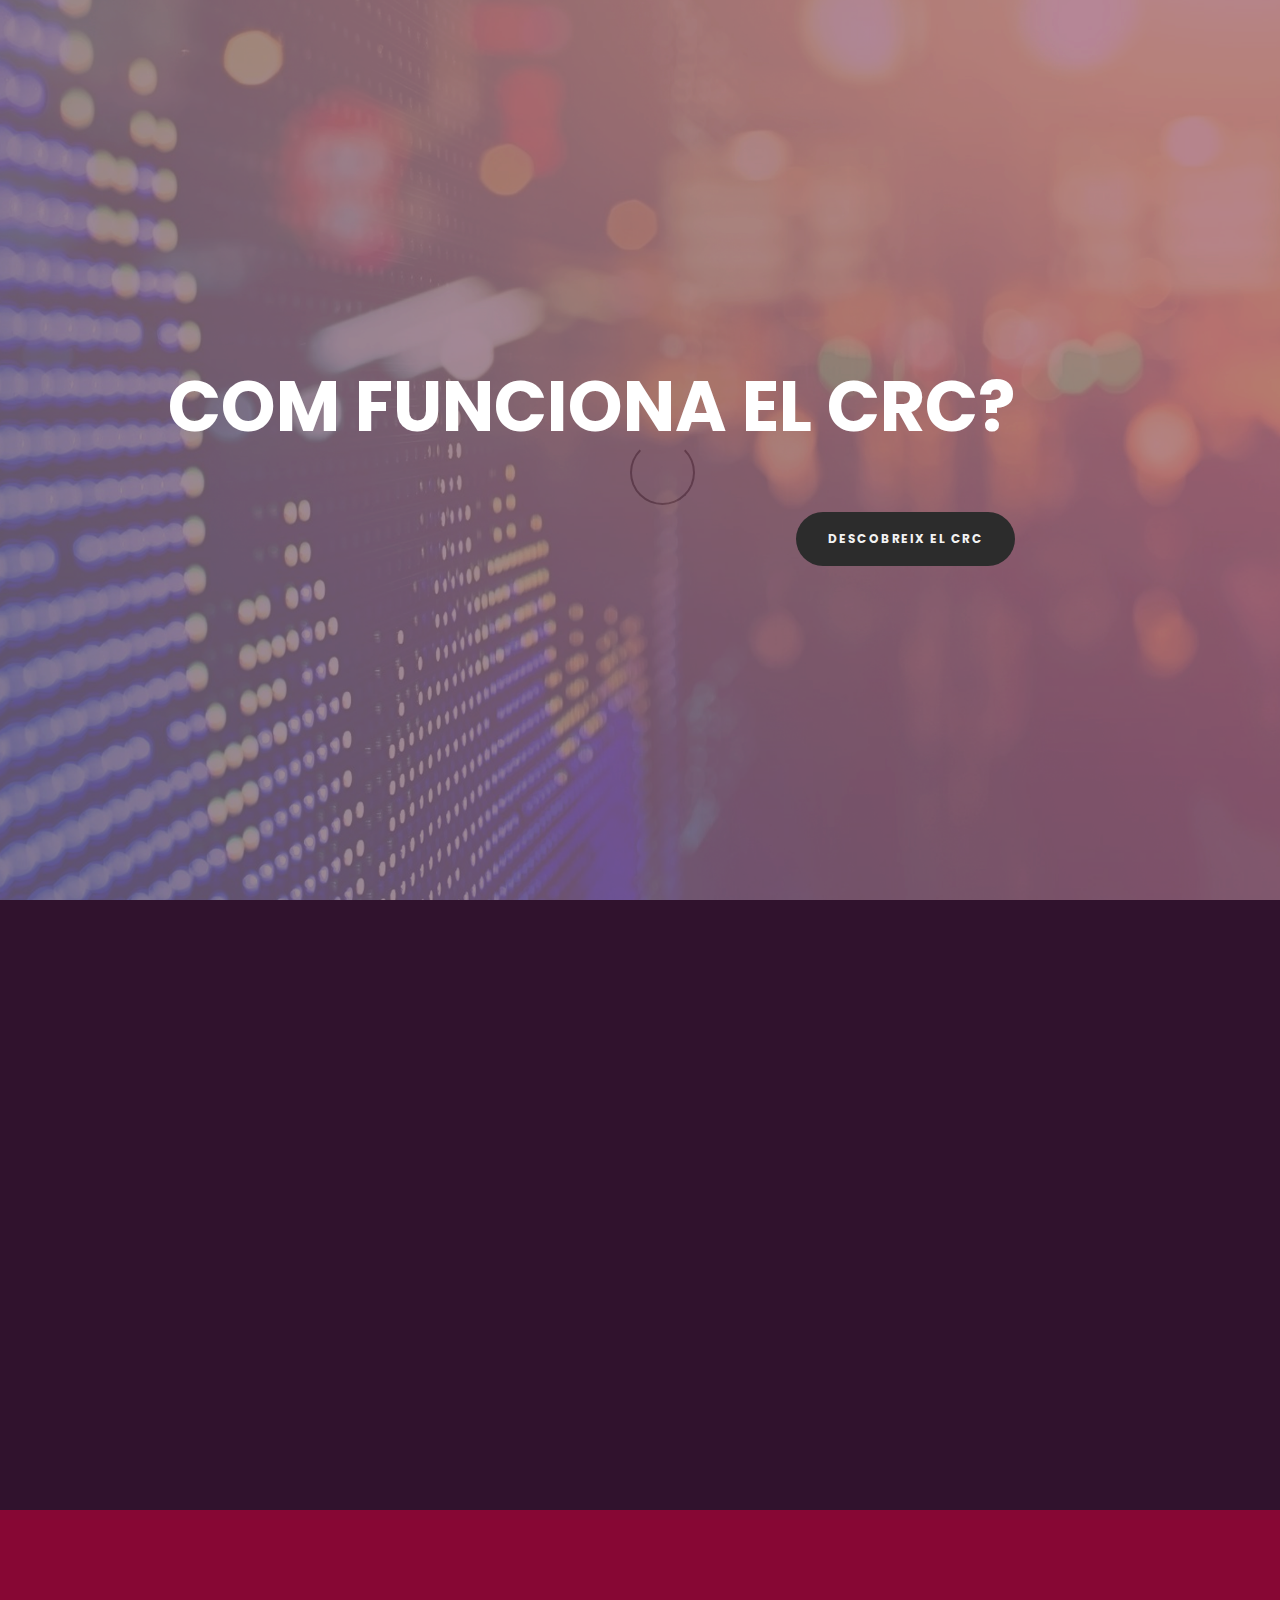
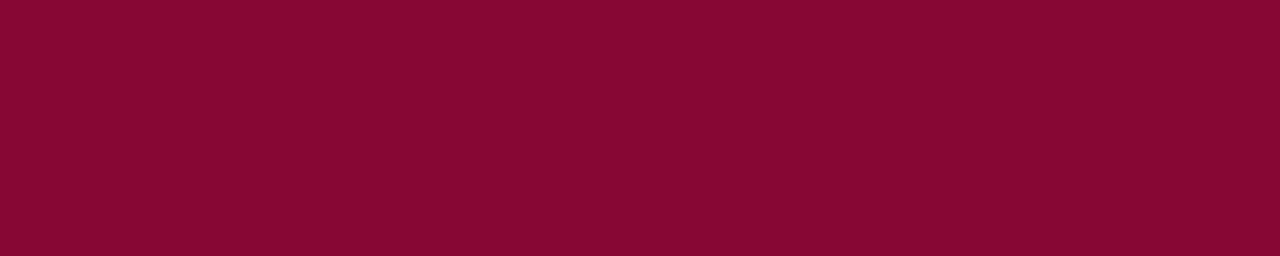
==== 2087_kalay/nosaltres.html @ 56047bd4 "Rename nosaltres.html to 2087_kalay/nosaltres.html" ====
<!DOCTYPE html>
<html lang="en">
<head>

<meta charset="UTF-8">
<meta http-equiv="X-UA-Compatible" content="IE=Edge">
<meta name="description" content="">
<meta name="keywords" content="">
<meta name="author" content="">
<meta name="viewport" content="width=device-width, initial-scale=1, maximum-scale=1">

<title> CRC - Catalan Republic Coin Info</title>
<!--

Template 2087 Kalay

http://www.tooplate.com/view/2087-kalay

-->
<link rel="stylesheet" href="css/bootstrap.min.css">
<link rel="stylesheet" href="css/animate.css">
<link rel="stylesheet" href="css/magnific-popup.css">
<link rel="stylesheet" href="css/font-awesome.min.css">

<!-- MAIN CSS -->
<link rel="stylesheet" href="css/tooplate-style.css">

</head>
<body>

<!-- PRE LOADER -->
<div class="preloader">
     <div class="spinner">
          <span class="spinner-rotate"></span>
     </div>
</div>


<!-- HOME SECTION -->
<section id="home" class="parallax-section">
     <div class="container">
          <div class="row">

               <div class="col-md-10 col-sm-12">
                    <div class="home-thumb">
                         <h1 class="wow fadeInUp bigger" data-wow-delay="0.4s">COM FUNCIONA EL CRC?</h1>
                         <a href="#funco" class="wow fadeInUp smoothscroll btn btn-default section-btn" data-wow-delay ="1s"> Descobreix el CRC</a>
                    </div>
               </div>

          </div>
     </div>
</section>

<!-- ABOUT SECTION -->
<section id="funco" class="parallax-section">

     <div class="container">
          <div class="row">
               <div class="col-md-8 col-sm-12">
                    <div class="about-thumb">
                         <!-- SECTION TITLE -->
                         <div align="center" class="wow fadeInUp section-title" data-wow-delay="0.4s">
                              <h2 class="white-color">Qui és l'equip?</h2>
                         </div>
                         <div class="container">
                    <div class="row">
                        <div class="heading-title text-center">
                            <p class="p-top-30 half-txt wow fadeInUp" data-wow-delay="0.5s">Sóm un grup d’estudiants que creiem que el futur de les monedes són les criptocurrencies, i hem decidit posar-les al sevei de la República. </p>
                        </div>

                        
                        <div class="col-md-4 col-sm-4">
                            <div class="team-member wow fadeInUp" data-wow-delay="0.7s">
                                <div class="team-img">
                                    <img src="images/jaume.jpg" alt="team member" class="img-responsive">
                                </div>
                                <div class="team-hover">
                                    <div class="desk">
                                        <h4>Bones!</h4>
                                        <p>Sóc l'home que ha dissenyat el logotip, entre d'altres coses més importants :)</p>
                                    </div>
                                </div>
                            </div>
                            <div class="team-title wow fadeInUp" data-wow-delay="0.9s">
                                <h5>Jaume Puig</h5>
                                <span>Dissenyador de Web i Enginyer informàtic</span>
                            </div>
                        </div>
                        <div class="col-md-4 col-sm-4">
                            <div class="team-member wow fadeInUp" data-wow-delay="0.7s">
                                <div class="team-img">
                                    <img src="images/pau.jpg" alt="team member" class="img-responsive">
                                </div>
                                <div class="team-hover">
                                    <div class="desk">
                                        <h4>Iep, pss</h4>
                                        <p>Mhh... Ns, m'emociona saber que estic contribuint a la República Catalana</p>
                                    </div>
                                </div>
                            </div>
                            <div class="team-title wow fadeInUp" data-wow-delay="0.9s">
                                <h5>Pau Mateu</h5>
                                <span>El puto amo</span>
                            </div>
                        </div>
                        <div class="col-md-4 col-sm-4">
                            <div class="team-member wow fadeInUp" data-wow-delay="0.7s">
                                <div class="team-img">
                                    <img src="images/roger1.jpg" alt="team member" class="img-responsive">
                                </div>
                                <div class="team-hover">
                                    <div class="desk">
                                        <h4>Hey!</h4>
                                        <p>M'agraden els nachos amb queso i el café a les 6:00 del matí</p>
                                    </div>
                                </div>
                            </div>
                            <div class="team-title wow fadeInUp" data-wow-delay="0.9s">
                                <h5>Roger Almató</h5>
                                <span>Capitalista Suprem</span>
                            </div>
                        </div>
                        <div class="col-md-4 col-sm-4">
                            <div class="team-member wow fadeInUp" data-wow-delay="0.7s">
                                <div class="team-img">
                                    <img src="images/roger2.jpg" alt="team member" class="img-responsive">
                                </div>
                                <div class="team-hover">
                                    <div class="desk">
                                        <h4>Bones!</h4>
                                        <p>Sóc el bo de l'equip i el que fa més coses</p>
                                    </div>
                                </div>
                            </div>
                            <div class="team-title wow fadeInUp" data-wow-delay="0.9s">
                                <h5>Roger Coll</h5>
                                <span>Inventor a temps parcial</span>
                            </div>
                        </div>
                    </div>

                </div>
                         
                         
                    </div>
               <div class="col-md-5 col-sm-8">
                    <a href="index.html#service" class="wow fadeInUp  btn btn-default section-btn" data-wow-delay="1s"> Torna enrere </a>
          </div>
     </div>
</section>



<!-- FOOTER SECTION -->
<footer>
    <div class="container">
        <div class="row">

               <div class="wow fadeInUp col-md-12 col-sm-12" data-wow-delay="0.8s">
                    <p class="white-color">Copyright &copy; 2017 Your Company 
                    | Design: Tooplate</p>
                    <div class="wow fadeInUp" data-wow-delay="1s">
                         <ul class="social-icon">
                              <li><a href="#" class="fa fa-facebook"></a></li>
                              <li><a href="#" class="fa fa-twitter"></a></li>
                              <li><a href="#" class="fa fa-instagram"></a></li>
                              <li><a href="#" class="fa fa-behance"></a></li>
                              <li><a href="#" class="fa fa-github"></a></li>
                         </ul>
                    </div>
          </div>
     </div>
</footer>

<!-- SCRIPTS -->
<script src="js/jquery.js"></script>
<script src="js/bootstrap.min.js"></script>
<script src="js/jquery.parallax.js"></script>
<script src="js/smoothscroll.js"></script>
<script src="js/jquery.magnific-popup.min.js"></script>
<script src="js/magnific-popup-options.js"></script>
<script src="js/wow.min.js"></script>
<script src="js/custom.js"></script>

</body>
</html>
---- 2087_kalay/css/tooplate-style.css ----
/*

Template 2087 Kalay

http://www.tooplate.com/view/2087-kalay

*/

@import url('https://fonts.googleapis.com/css?family=Poppins:300,400');

body {
    background:   #30122d;
    font-family: 'Poppins', sans-serif;
    font-style: normal;
    font-weight: normal;
    overflow-x: hidden;
}

html, body {
  width: 100%;
  height: 100%;
}



/*---------------------------------------
  f              
-----------------------------------------*/

h1,h2,h3,h4,h5,h6,h1 {
  font-style: normal;
  font-weight: bold;
  letter-spacing: 0px;
}

h1 {
  color: #ffffff;
  font-size: 45px;
  line-height: normal;
}

h2 {
  color: #2b2b2b;
  font-size: 35px;
  line-height: 52px;
  margin-top: 0px;
}

h3 {
  color: #282828;
  font-size: 16px;
  line-height: 32px;
  letter-spacing: 6px;
  text-transform: uppercase;
}

h4 {
  color: #30122d;
  font-size: 20px;
}

p {
  color: #30122d;
  font-size: 16px;
  font-weight: normal;
  line-height: 25px;
  letter-spacing: 0.2px;
}

.bigger{

font-size: 70px;

}
.white{
  color: #ffd6bf;

}
.bg-grey {
  background: #2b2b2b !important; /* COLOR DE LA SEGONA PAGINA EL IMPORANT  */
}

.white-color {
  color: #f0f0f0; /* COLOR DE LA FONT EL IMPORANT  */
}



/*---------------------------------------
  Buttons               
-----------------------------------------*/

.section-btn {
  background: #000000;
  border: none;
  border-radius: 50px;
  color: #f0f0f0;
  font-size: 12px;
  font-weight: bold;
  letter-spacing: 1.5px;
  padding: 18px 32px;
  margin-top: 42px;
  text-transform: uppercase;
  -webkit-transition: all ease-in-out 0.4s;
  transition: all ease-in-out 0.4s;
}

.section-btn:focus,
.section-btn:hover {
  background: #ffffff;
  color: #000000;
}



/*---------------------------------------
  General               
-----------------------------------------*/

html{
  -webkit-font-smoothing: antialiased;
}

a {
  color: #757557;
  -webkit-transition: 0.5s;
  transition: 0.5s;
  text-decoration: none !important;
}

a:hover, a:active, a:focus {
  color: #000000;
  outline: none;
}

* {
  -webkit-box-sizing: border-box;
  box-sizing: border-box;
}

*:before,
*:after {
  -webkit-box-sizing: border-box;
  box-sizing: border-box;
}

.parallax-section {
  background-attachment: fixed !important;
  background-size: cover !important;
}

.section-title {
  margin: 0;
  padding-bottom: 32px;
}

#service, #about, #work,
#contact, footer {
  position: relative;
  padding-top: 80px;
  padding-bottom: 80px;
}

#service, #work {
  background:   #fff384; /*COLOR DE FONS*/
  text-align: center;
}



/*---------------------------------------
  Pre loader section              
-----------------------------------------*/

.preloader {
  position: fixed;
  top: 0;
  left: 0;
  width: 100%;
  height: 100%;
  z-index: 99999;
  display: flex;
  flex-flow: row nowrap;
  justify-content: center;
  align-items: center;
  background: none repeat scroll 0 0 #ffffff;
}

.spinner {
  border: 1px solid transparent;
  border-radius: 5px;
  position: relative;
}

.spinner:before {
  content: '';
  box-sizing: border-box;
  position: absolute;
  top: 50%;
  left: 50%;
  width: 65px;
  height: 65px;
  margin-top: -10px;
  margin-left: -10px;
  border-radius: 50%;
  border: 2px solid #454545;
  border-top-color: #ffffff;
  animation: spinner .9s linear infinite;
}

@-webkit-@keyframes spinner {
  to {transform: rotate(360deg);}
}

@keyframes spinner {
  to {transform: rotate(360deg);}
}



/*---------------------------------------
  Home section              
-----------------------------------------*/

#home {
  background: url('../images/home_bg2.png') 50% 0 repeat-y fixed;
  background-size: cover;
  background-position: center center;
  display: -webkit-box;
  display: -webkit-flex;
   display: -ms-flexbox;
  display: flex;
  -webkit-box-align: center;
  -webkit-align-items: center;
  -ms-flex-align: center;
   align-items: center;
  height: 100vh;
  position: relative;
  text-align: right;
}
#homeinfo {
  background: url('../images/home_bg_info.png') 50% 0 repeat-y fixed;
  background-size: cover;
  background-position: center center;
  display: -webkit-box;
  display: -webkit-flex;
   display: -ms-flexbox;
  display: flex;
  -webkit-box-align: center;
  -webkit-align-items: center;
  -ms-flex-align: center;
   align-items: center;
  height: 100vh;
  position: relative;
  text-align: right;
}




/*---------------------------------------
  Service section              
-----------------------------------------*/

.service-thumb {
  background: #cb2d3e;
  border-radius: 5px;
  padding: 42px 22px;
  cursor: crosshair;
  position: relative;
  top: 0;
  -webkit-transition: all ease-in-out 0.4s;
  transition: all ease-in-out 0.4s;
}

.service-thumb:hover {
  background: #ffd6bf;
  top: -5px;
}

.service-thumb:hover .fa,
.service-thumb:hover h4 {
  color: #ffffff;
}

.service-thumb h4 {
  padding-bottom: 5px;
}

.service-thumb .fa {
  color: #30122d;
  font-size: 62px;
  text-align: center;
  margin-top: 32px;
  margin-bottom: 22px;
}

.bg-grey .fa {
  color: #ffffff;
}



/*---------------------------------------
  About section              
-----------------------------------------*/

#about {
  padding-top: 100px;
}

.about-image-thumb img {
  border-radius: 5px;
  margin-bottom: 22px;
  margin-top: 42px;
}

.about-image-thumb .social-icon li a {
  background: #f0f0f0;
}

.about-thumb {
  padding: 32px 12px;
}

.about-thumb p {
  padding: 2px 0;
}



/*---------------------------------------
  Work section              
-----------------------------------------*/

.work-thumb {
  margin: 22px 0 12px 0;
  padding: 0;
  overflow: hidden;
  position: relative;
  text-align: left;
}

.work-thumb img {
  border-radius: 5px;
}

.work-thumb h2 {
  font-size: 25px;
}

.work-thumb-overlay {
  position: absolute;
  background: #7682cc;
  border-radius: 5px;
  cursor: crosshair;
  opacity: 0;
  width: 100%;
  height: 100%;
  padding: 82px 42px;
  -webkit-transition: all ease-in-out 0.4s;
  transition: all ease-in-out 0.4s;
}

.work-thumb:hover .work-thumb-overlay {
  opacity: 1;
}



/*---------------------------------------
  Contact section              
-----------------------------------------*/

.contact-info .fa {
  padding-right: 5px;
}

#contact .form-control {
  border: none;
  border-bottom: 2px solid #f0f0f0;
  border-radius: 0px;
  box-shadow: none;
  font-size: 18px;
  margin-top: 10px;
  margin-bottom: 10px;
  -webkit-transition: all ease-in-out 0.4s;
  transition: all ease-in-out 0.4s;
}

#contact .form-control:focus {
  border-bottom-color: #999999;
}

#contact input {
  height: 55px;
}

#contact button#submit {
  background: #2b2b2b;
  border: none;
  border-radius: 50px;
  color: #ffffff;
  height: 50px;
  margin-top: 24px;
}

#contact button#submit:hover {
  background: #7682cc;
  color: #ffffff;
}



/*---------------------------------------
  Footer section              
-----------------------------------------*/

footer {
  background: #870734;
  text-an: center;
  padding: 120px 0;
}

footer p {
  padding-bottom: 16px;
}



/*---------------------------------------
  Social icon             
-----------------------------------------*/

.social-icon {
  position: relative;
  padding: 0;
  margin: 0;
  text-align: center;
}

.social-icon li {
  display: inline-block;
  list-style: none;
}

.social-icon li a {
  background: #ffffff;
  border-radius: 100%;
  color: #454545;
  cursor: pointer;
  font-size: 20px;
  text-decoration: none;
  transition: all 0.4s ease-in-out;
  width: 45px;
  height: 45px;
  line-height: 45px;
  text-align: center;
  vertical-align: middle;
  position: relative;
  top: 0;
  margin: 0px 6px 10px 6px;
}

.social-icon li a:hover {
  background: #000000;
  color: #ffffff;
  transform: scale(1.1);
  top: -5px;
}



/*---------------------------------------
  Mobile Responsive styles              
-----------------------------------------*/

@media (max-width: 980px) {
  #home {
    height: 55vh;
  }

  .service-thumb {
    margin-top: 12px;
    margin-bottom: 22px;
  }

  .contact-info {
    margin-top: 22px;
  }
}


@media (max-width: 768px) {
  #home {
    height: 85vh;
  }
}


@media (max-width: 580px) {

  h1 {
    font-size: 29px;
  }

  h2 {
    font-size: 23px;
  }

  #home {
    height: 95vh;
  }

  .contact-info {
    margin-top: 42px;
  }
}


@media (max-width: 320px) {
  #home {
    height: 125vh;
  }
}
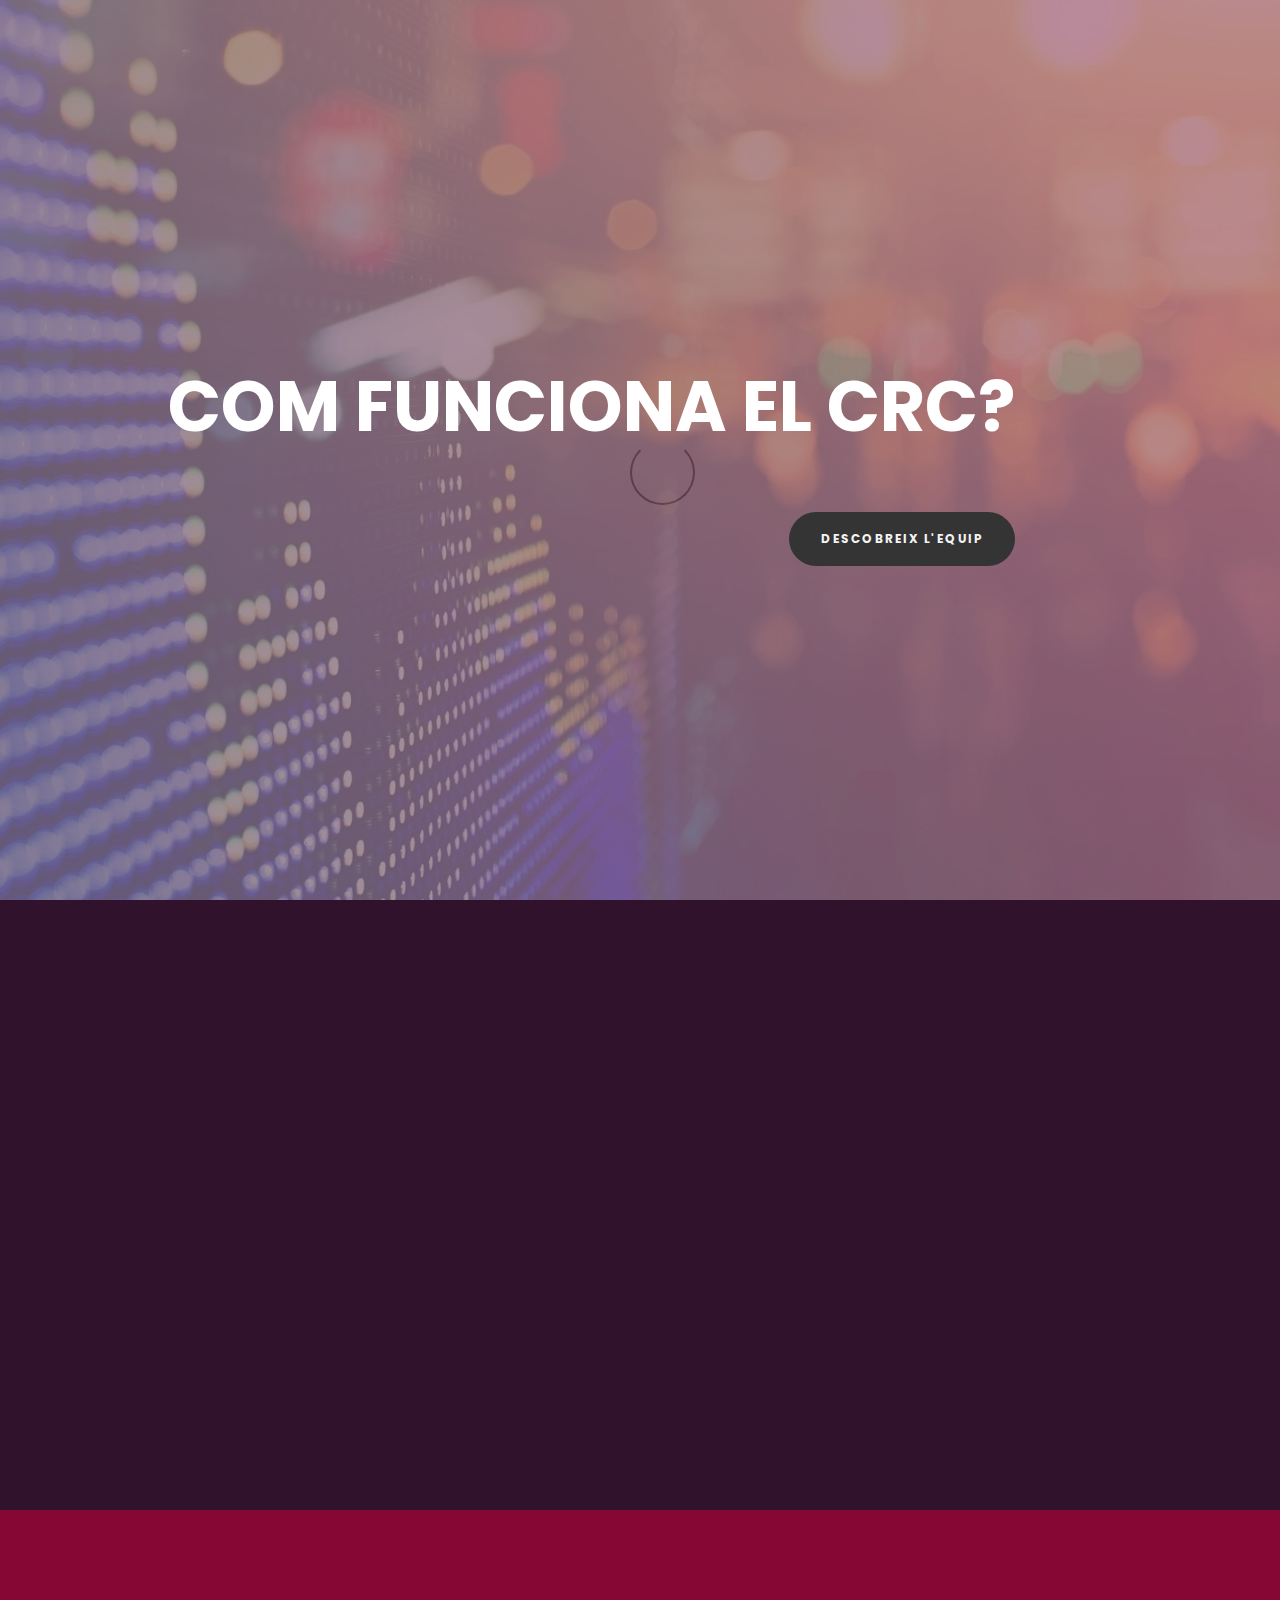
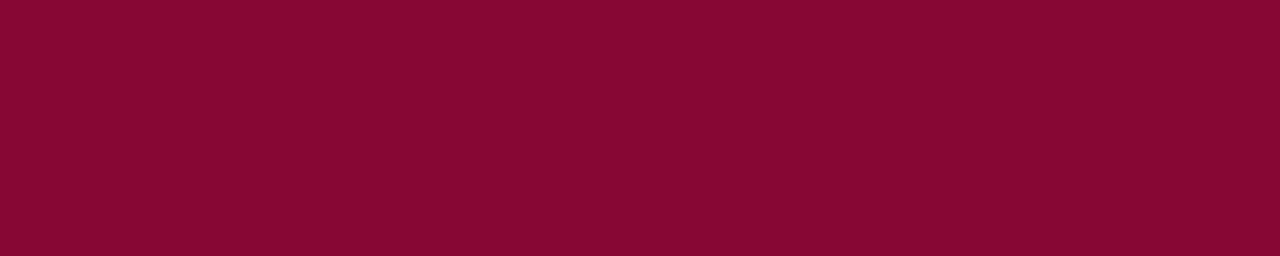
==== commit b7f7e7f4: "Update nosaltres.html" ====
--- a/2087_kalay/nosaltres.html
+++ b/2087_kalay/nosaltres.html
@@ -9,7 +9,7 @@
 <meta name="author" content="">
 <meta name="viewport" content="width=device-width, initial-scale=1, maximum-scale=1">
 
-<title> CRC - Catalan Republic Coin Info</title>
+<title> L'equip darrere del CRC</title>
 <!--
 
 Template 2087 Kalay
@@ -44,7 +44,7 @@
                <div class="col-md-10 col-sm-12">
                     <div class="home-thumb">
                          <h1 class="wow fadeInUp bigger" data-wow-delay="0.4s">COM FUNCIONA EL CRC?</h1>
-                         <a href="#funco" class="wow fadeInUp smoothscroll btn btn-default section-btn" data-wow-delay ="1s"> Descobreix el CRC</a>
+                         <a href="#funco" class="wow fadeInUp smoothscroll btn btn-default section-btn" data-wow-delay ="1s"> Descobreix l'equip</a>
                     </div>
                </div>
 
